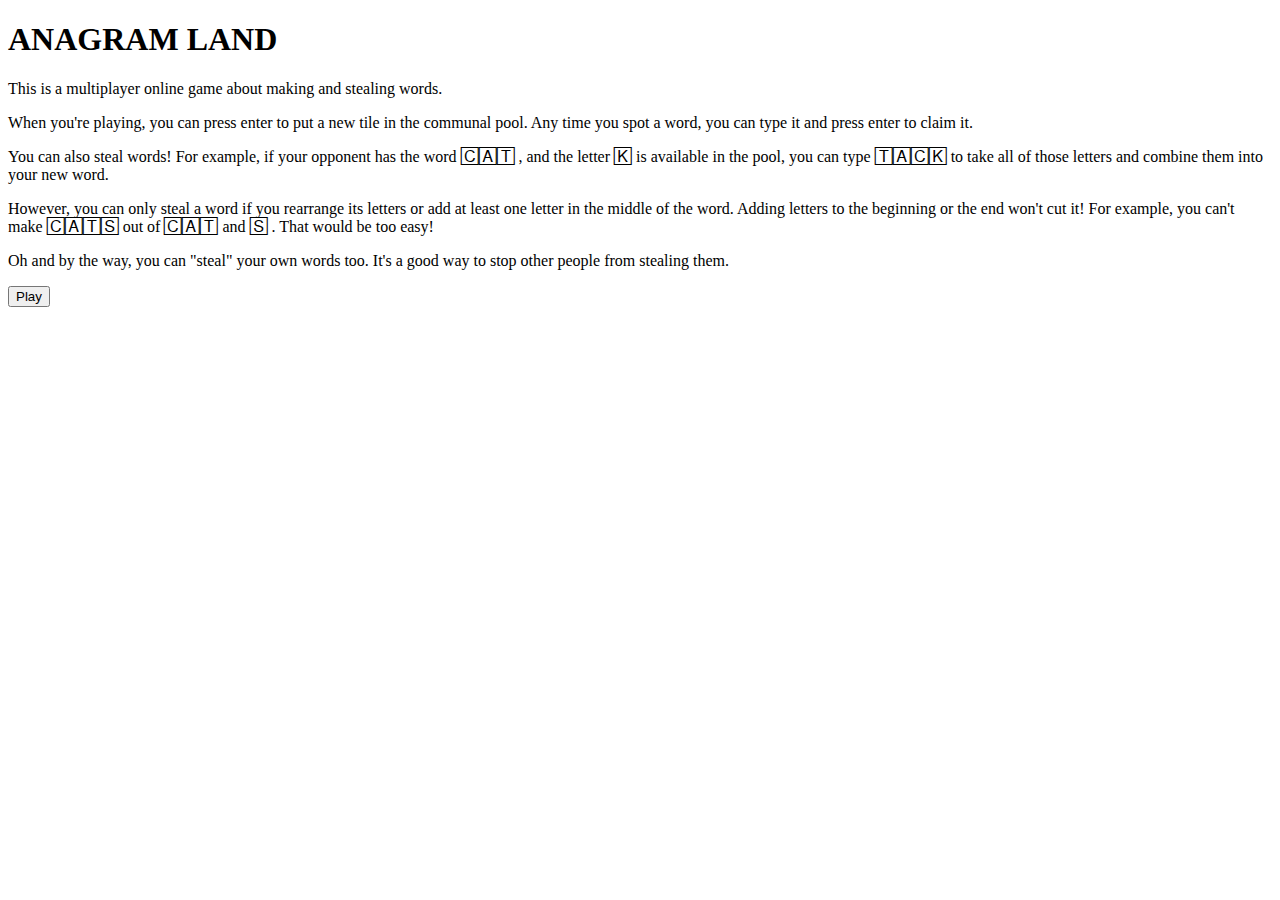
==== static/info.html @ 1ebd10e6 "update info.html with accurate gameplay info" ====
<!DOCTYPE HTML>
<html>

<head>
  <title>Anagram Land</title>
  <meta name=viewport content="width=device-width, initial-scale=1">
  <link rel="apple-touch-icon" sizes="180x180" href="static/apple-touch-icon.png">
  <link rel="icon" type="image/png" sizes="32x32" href="static/favicon-32x32.png">
  <link rel="icon" type="image/png" sizes="16x16" href="static/favicon-16x16.png">
  <link rel="manifest" href="static/site.webmanifest">
  <link rel="stylesheet" type="text/css" href="static/css.css" />
</head>

<body>
  <h1>ANAGRAM LAND</h1>
  <div id="info">
    <p>This is a multiplayer online game about making and stealing words.</p>
    <p>When you're playing, you can press enter to put a new tile in the communal pool. Any time you spot a word, you can type it and press enter to claim it.</p>
    <p>You can also steal words! For example, if your opponent has the word
        <span class="inline-tiles">🄲​🄰​🅃</span>
        , and the letter 
        <span class="inline-tiles">🄺</span> 
        is available in the pool, you can type 
        <span class="inline-tiles">🅃​🄰​🄲​🄺</span>
        to take all of those letters and combine them into your new word.</p>
    <p>However, you can only steal a word if you rearrange its letters or add at least one letter in the middle of the word. Adding letters to the beginning or the end won't cut it! For example, you can't make 
        <span class="inline-tiles">🄲​🄰​🅃​🅂</span>
        out of
        <span class="inline-tiles">🄲​🄰​🅃</span>
        and
        <span class="inline-tiles">🅂</span> 
        . That would be too easy!
    </p>
    <p>Oh and by the way, you can "steal" your own words too. It's a good way to stop other people from stealing them.
    </p>

    <button id="startbutton" onclick="window.location.href = '/';">Play</button>
  </div>
</body>
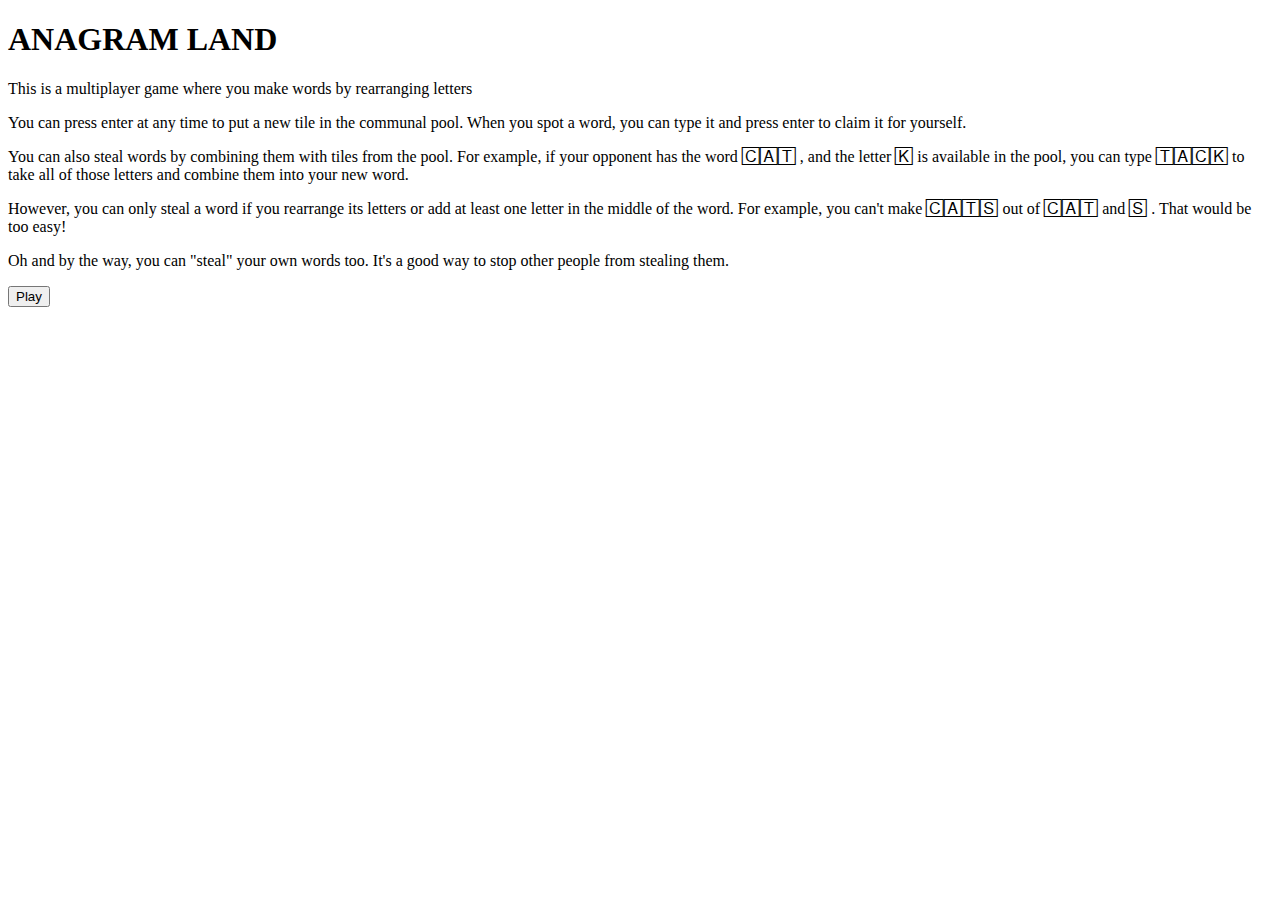
==== commit 11d87e2b: "Merge branch 'dev'" ====
--- a/static/info.html
+++ b/static/info.html
@@ -14,16 +14,16 @@
 <body>
   <h1>ANAGRAM LAND</h1>
   <div id="info">
-    <p>This is a multiplayer online game about making and stealing words.</p>
-    <p>When you're playing, you can press enter to put a new tile in the communal pool. Any time you spot a word, you can type it and press enter to claim it.</p>
-    <p>You can also steal words! For example, if your opponent has the word
+    <p>This is a multiplayer game where you make words by rearranging letters</p>
+    <p>You can press enter at any time to put a new tile in the communal pool. When you spot a word, you can type it and press enter to claim it for yourself.</p>
+    <p>You can also steal words by combining them with tiles from the pool. For example, if your opponent has the word
         <span class="inline-tiles">🄲​🄰​🅃</span>
         , and the letter 
         <span class="inline-tiles">🄺</span> 
         is available in the pool, you can type 
         <span class="inline-tiles">🅃​🄰​🄲​🄺</span>
         to take all of those letters and combine them into your new word.</p>
-    <p>However, you can only steal a word if you rearrange its letters or add at least one letter in the middle of the word. Adding letters to the beginning or the end won't cut it! For example, you can't make 
+    <p>However, you can only steal a word if you rearrange its letters or add at least one letter in the middle of the word. For example, you can't make 
         <span class="inline-tiles">🄲​🄰​🅃​🅂</span>
         out of
         <span class="inline-tiles">🄲​🄰​🅃</span>
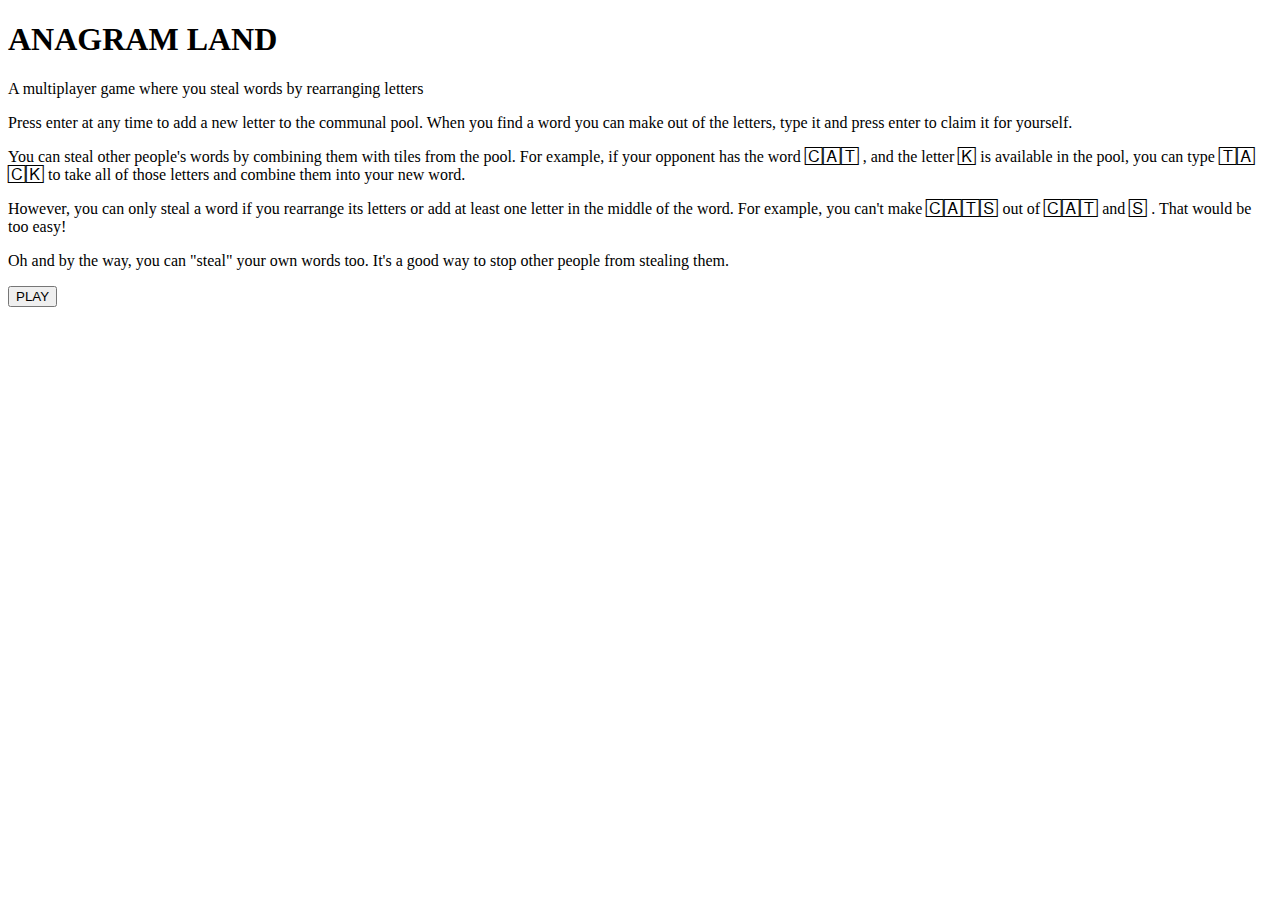
==== commit b0dc5624: "spruce up info page" ====
--- a/static/info.html
+++ b/static/info.html
@@ -14,9 +14,9 @@
 <body>
   <h1>ANAGRAM LAND</h1>
   <div id="info">
-    <p>This is a multiplayer game where you make words by rearranging letters</p>
-    <p>You can press enter at any time to put a new tile in the communal pool. When you spot a word, you can type it and press enter to claim it for yourself.</p>
-    <p>You can also steal words by combining them with tiles from the pool. For example, if your opponent has the word
+    <p>A multiplayer game where you steal words by rearranging letters</p>
+    <p>Press enter at any time to add a new letter to the communal pool. When you find a word you can make out of the letters, type it and press enter to claim it for yourself.</p>
+    <p>You can steal other people's words by combining them with tiles from the pool. For example, if your opponent has the word
         <span class="inline-tiles">🄲​🄰​🅃</span>
         , and the letter 
         <span class="inline-tiles">🄺</span> 
@@ -34,7 +34,7 @@
     <p>Oh and by the way, you can "steal" your own words too. It's a good way to stop other people from stealing them.
     </p>
 
-    <button id="startbutton" onclick="window.location.href = '/';">Play</button>
+    <button id="startbutton" onclick="window.location.href = '/';">PLAY</button>
   </div>
 </body>
 
